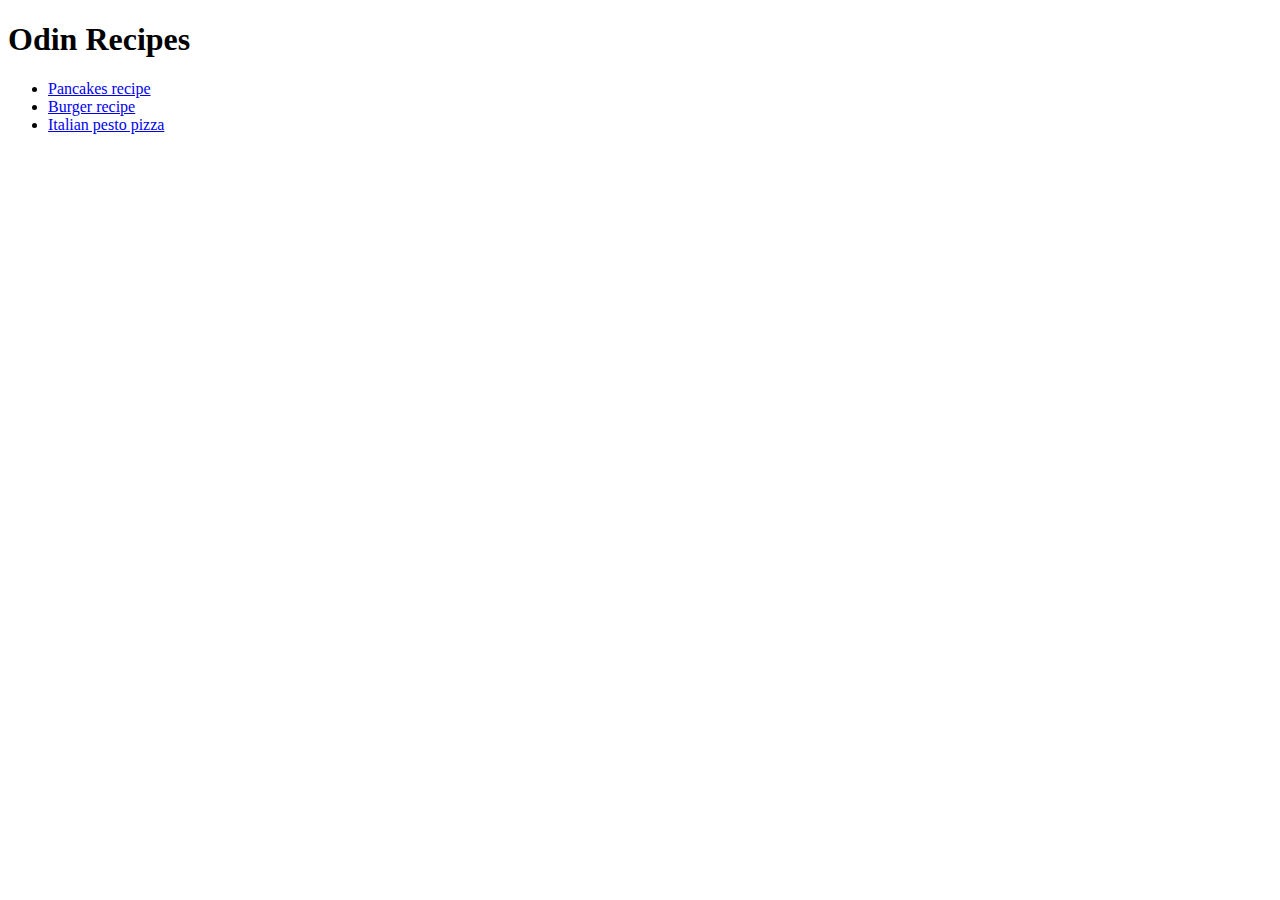
==== index.html @ 477b9a23 "added pancakes,burger and pizza recipes" ====
<!DOCTYPE html>
<html lang="en">
<head>
    <meta charset="UTF-8">
    <meta http-equiv="X-UA-Compatible" content="IE=edge">
    <meta name="viewport" content="width=device-width, initial-scale=1.0">
    <title>Odin recipes project</title>
</head>
<body>
    <h1>Odin Recipes</h1> 
    <ul>
       <li> <a href="recipes/pancakes.html">Pancakes recipe</a></li>
       <li><a href="recipes/burger.html">Burger recipe</a></li>
       <li><a href="recipes/pizza.html">Italian pesto pizza</a></li>
    </ul>
    
</body>
</html>
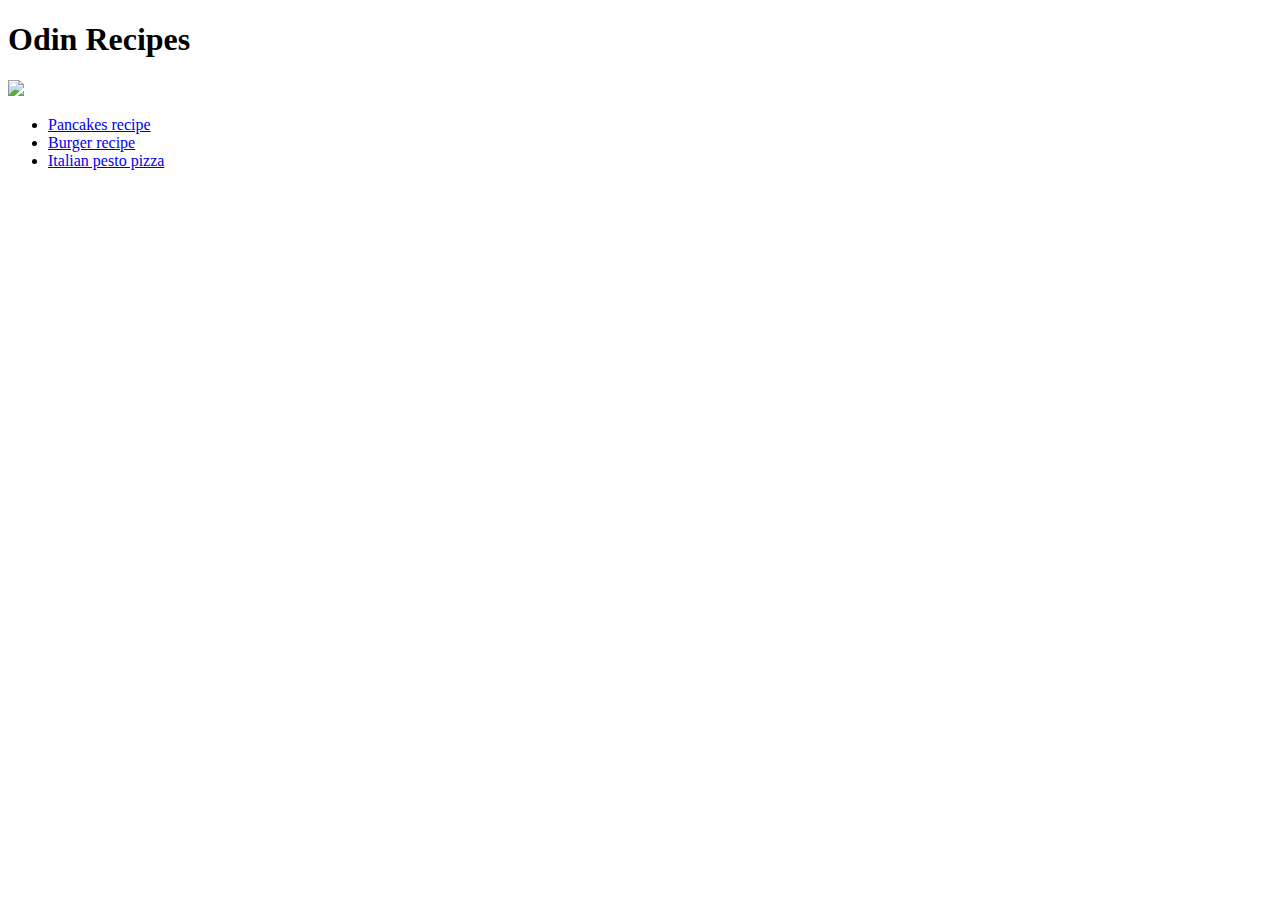
==== commit c935a2ea: "fixed image" ====
--- a/index.html
+++ b/index.html
@@ -8,11 +8,12 @@
 </head>
 <body>
     <h1>Odin Recipes</h1> 
+    <img src="https://blancocanvas.com/wp-content/uploads/2021/01/Recipe-Mock-Ups-01-scaled.jpeg">
     <ul>
        <li> <a href="recipes/pancakes.html">Pancakes recipe</a></li>
        <li><a href="recipes/burger.html">Burger recipe</a></li>
        <li><a href="recipes/pizza.html">Italian pesto pizza</a></li>
     </ul>
-    
+        
 </body>
 </html>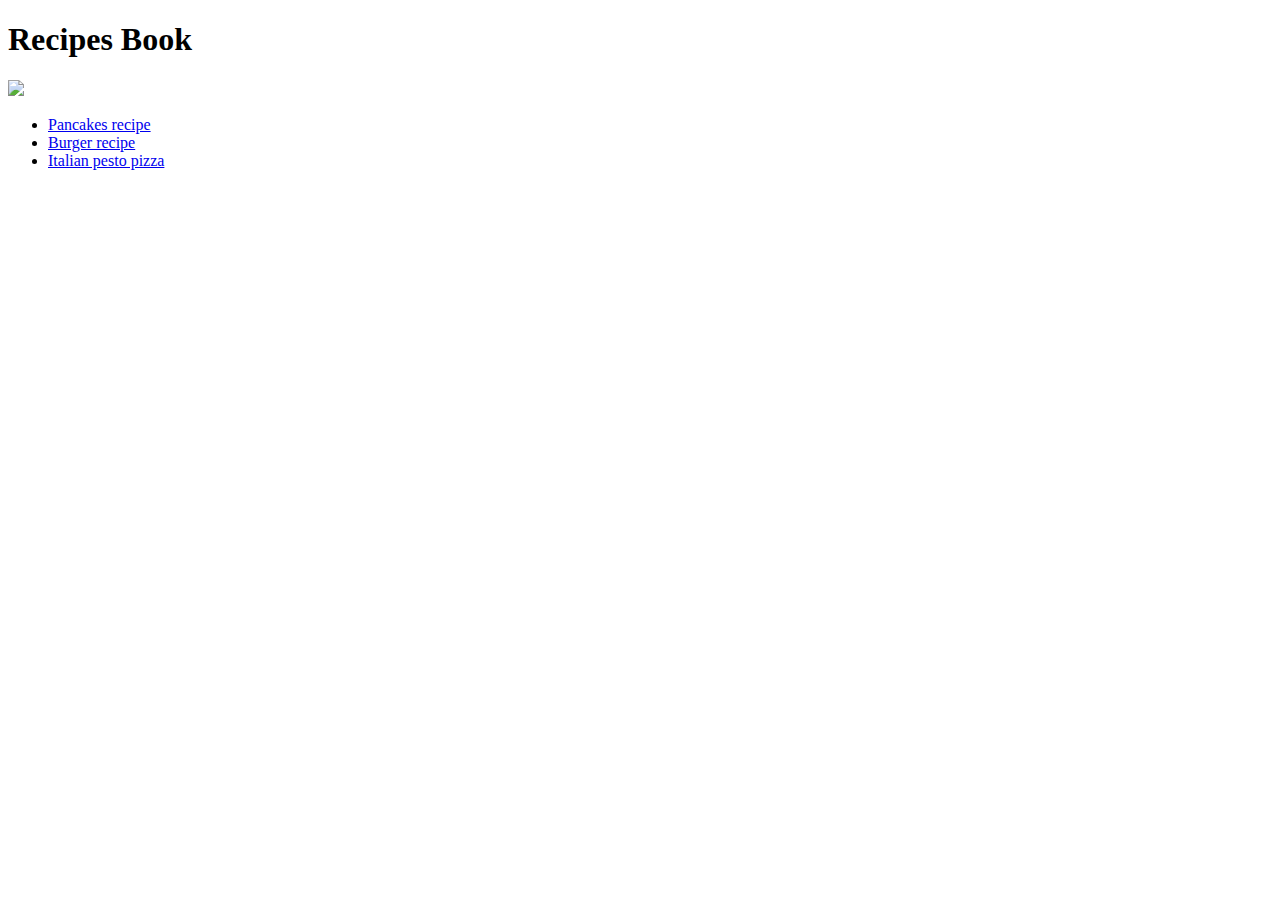
==== commit 3e4a077f: "changed header name" ====
--- a/index.html
+++ b/index.html
@@ -5,11 +5,12 @@
     <meta http-equiv="X-UA-Compatible" content="IE=edge">
     <meta name="viewport" content="width=device-width, initial-scale=1.0">
     <title>Odin recipes project</title>
+    <link rel="stylesheet" href="style.css">
 </head>
 <body>
-    <h1>Odin Recipes</h1> 
-    <img src="https://blancocanvas.com/wp-content/uploads/2021/01/Recipe-Mock-Ups-01-scaled.jpeg">
-    <ul>
+    <h1 class="header">Recipes Book</h1> 
+    <img class="img image header" src="https://previews.123rf.com/images/pixelbliss/pixelbliss1110/pixelbliss111000074/11026838-libro-de-recetas-y-los-ingredientes.jpg?fj=1">
+    <ul class="list">
        <li> <a href="recipes/pancakes.html">Pancakes recipe</a></li>
        <li><a href="recipes/burger.html">Burger recipe</a></li>
        <li><a href="recipes/pizza.html">Italian pesto pizza</a></li>
